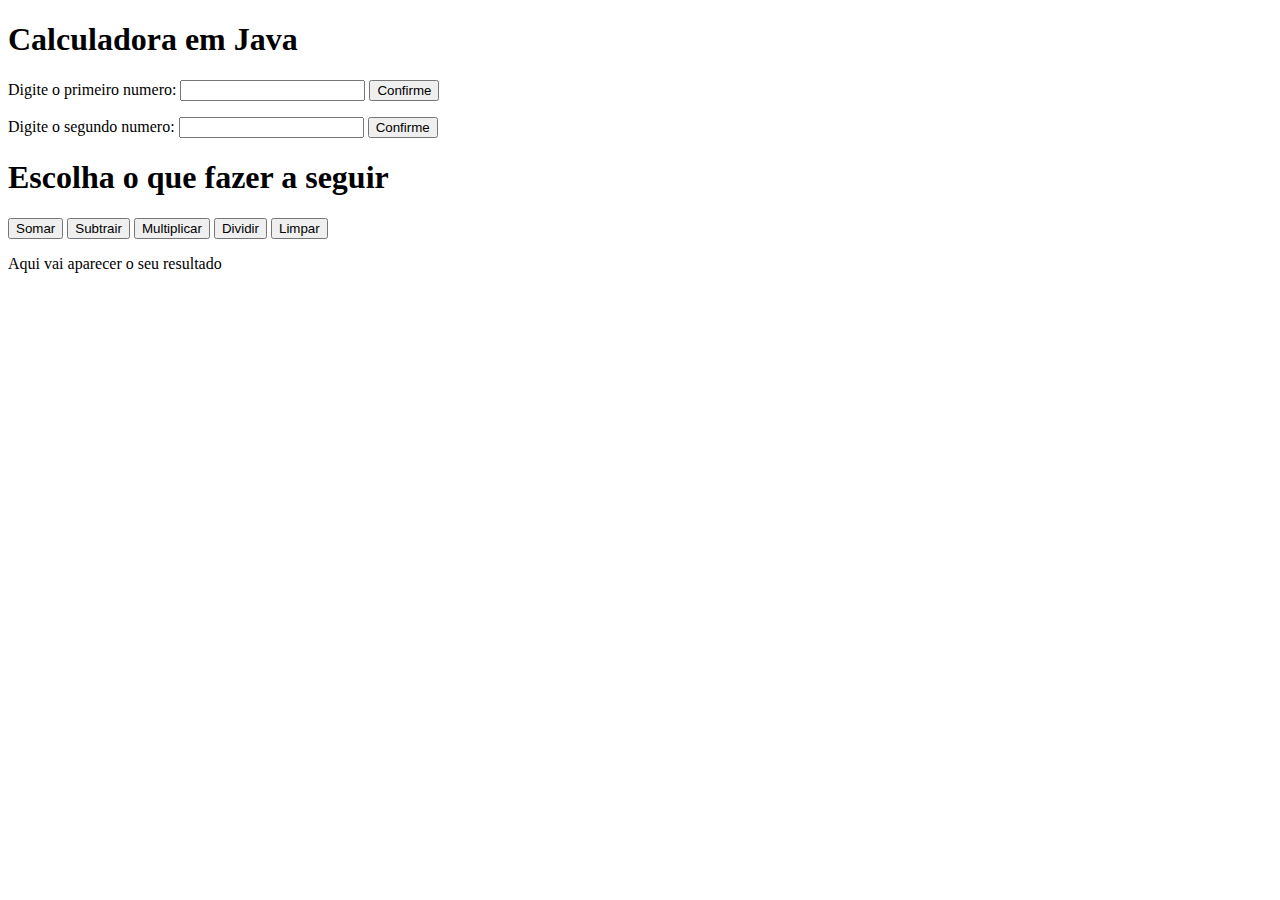
==== Aula 3/index.html @ f90507a4 "deu erro" ====
<!DOCTYPE html>
<html lang="pt-br">
<head>
    <meta charset="UTF-8">
    <meta http-equiv="X-UA-Compatible" content="IE=edge">
    <meta name="viewport" content="width=device-width, initial-scale=1.0">
    <title>Exemplo valor do Input</title>
    <link rel="stylesheet" href="css/style.css">
</head>
<body>

    <h1>Calculadora em Java</h1>

    Digite o primeiro numero: 
    <input id="prinumber" value="" type="number">
    <button id="botao" onclick="peganumero1()">Confirme</button>
    
    <p>Digite o segundo numero: 
    <input id="segnumber" value="" type="number">
    <button id="botao" onclick="peganumero2()">Confirme</button></p> 

    <h1>Escolha o que fazer a seguir</h1>
    <p><button id="soma" onclick="soma">Somar</button>
    <button id="subtrair" onclick="sub">Subtrair</button>
    <button id="multi" onclick="mult">Multiplicar</button>
    <button id="divisao" onclick="divi">Dividir</button>
    <button id="limpar" onclick="limpar">Limpar</button></p> 


    <p id="resultado">Aqui vai aparecer o seu resultado</p>

    <script src="js/script.js"></script>
    
</body>
</html>
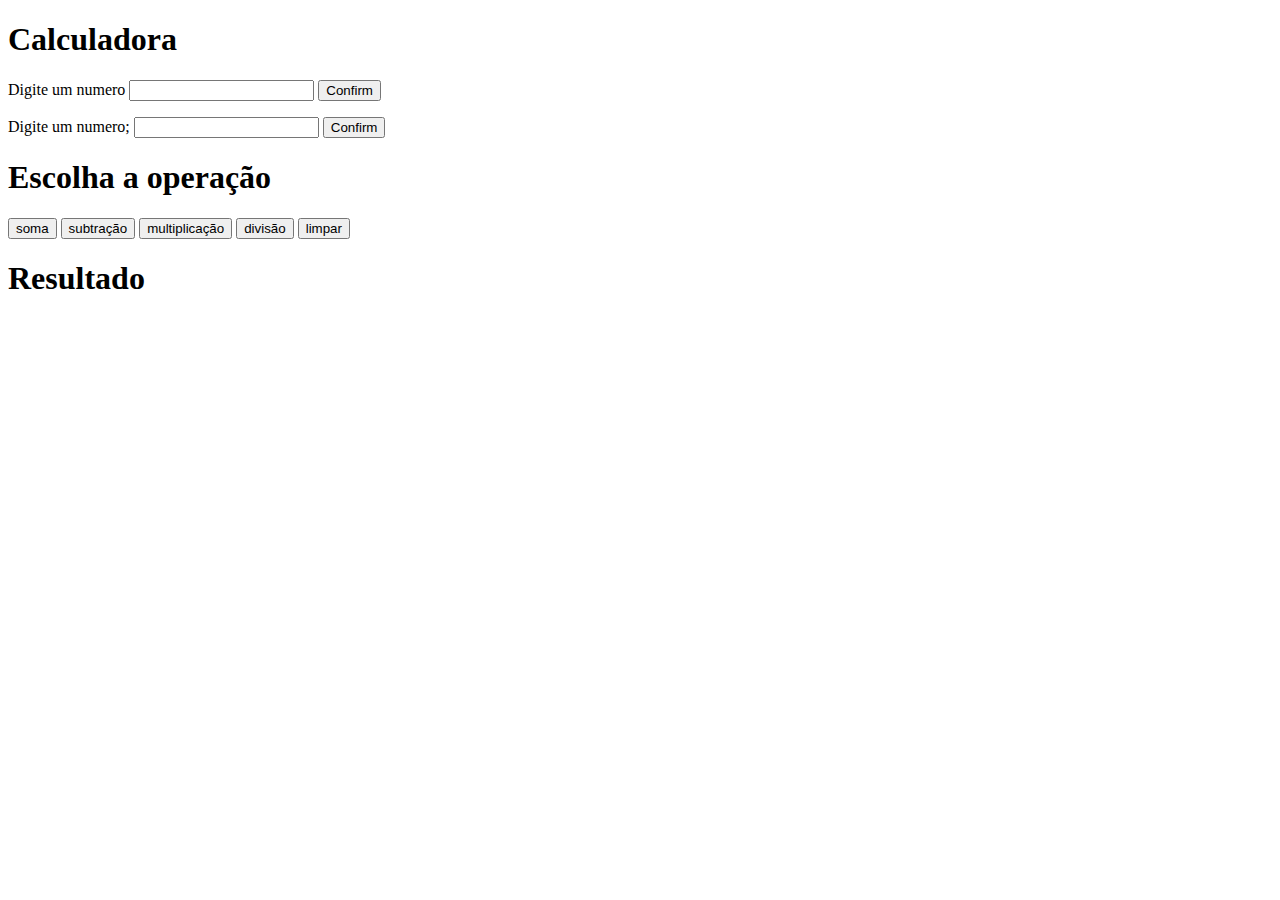
==== commit 4ae90461: "Add files via upload" ====
--- a/Aula 3/index.html
+++ b/Aula 3/index.html
@@ -4,32 +4,31 @@
     <meta charset="UTF-8">
     <meta http-equiv="X-UA-Compatible" content="IE=edge">
     <meta name="viewport" content="width=device-width, initial-scale=1.0">
-    <title>Exemplo valor do Input</title>
-    <link rel="stylesheet" href="css/style.css">
+    <title>Calculaodra</title>
+    <link rel="alternate" href="css/style.css" type="application/atom+xml" title="Atom">
 </head>
 <body>
+        <h1>Calculadora</h1>
+        Digite um numero
+        <input id="n1" name="n1" value="" type="number">
+        <button id="botão" onclick="peganumero1()"> Confirm </button>
 
-    <h1>Calculadora em Java</h1>
-
-    Digite o primeiro numero: 
-    <input id="prinumber" value="" type="number">
-    <button id="botao" onclick="peganumero1()">Confirme</button>
-    
-    <p>Digite o segundo numero: 
-    <input id="segnumber" value="" type="number">
-    <button id="botao" onclick="peganumero2()">Confirme</button></p> 
-
-    <h1>Escolha o que fazer a seguir</h1>
-    <p><button id="soma" onclick="soma">Somar</button>
-    <button id="subtrair" onclick="sub">Subtrair</button>
-    <button id="multi" onclick="mult">Multiplicar</button>
-    <button id="divisao" onclick="divi">Dividir</button>
-    <button id="limpar" onclick="limpar">Limpar</button></p> 
+        
+        <p> Digite um numero; <input id="n2" name="n2" value="" type="number">
+        <button id="botão" onclick="peganumero2()"> Confirm </button></p>
 
 
-    <p id="resultado">Aqui vai aparecer o seu resultado</p>
+        <h1>Escolha a operação</h1>
+        <button id="adição" onclick="soma()">soma</button>
+        <button id="subtração " onclick="sub()" >subtração</button>
+        <button id="mult" onclick="mult()">multiplicação</button>
+        <button id="divi" onclick="divi()">divisão</button>
+        <button id="limpar" onclick="limp()"> limpar</button>
 
-    <script src="js/script.js"></script>
-    
+        <h1 id="resultado"> Resultado</h1>
+
+
+        <script src="js/script.js"></script>
+
 </body>
 </html>